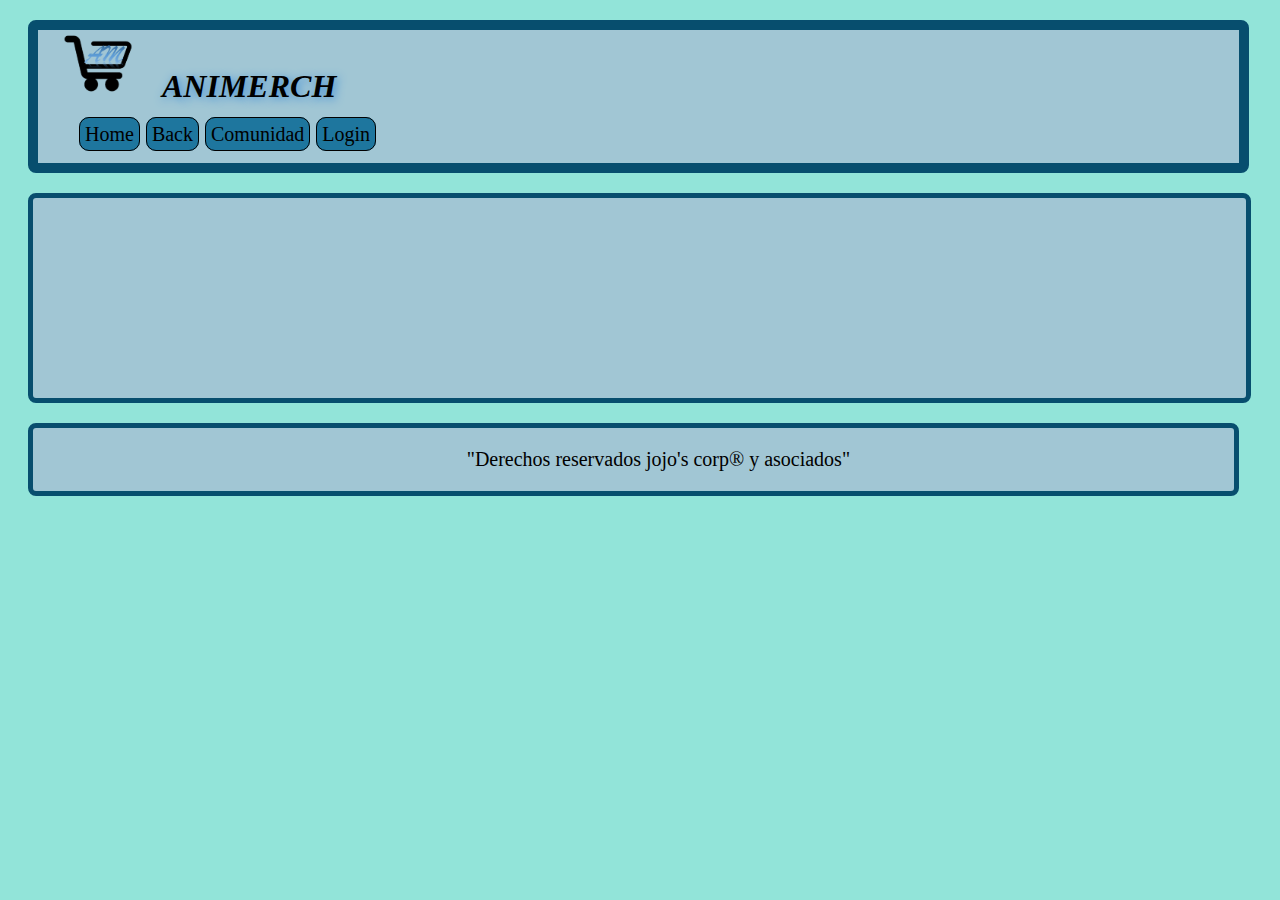
==== carrito.html @ eceda928 "CSS/Principal.css" ====
<html>
<head>
    <title>Animerch</title>
    <link rel="stylesheet" type="text/CSS" href="CSS/Principal.css" media="screen"/>
</head>
<body>
    <div class="principal-bar">
    <img src="Imagenes/animerch.png" id="Animerch">
    <h1>ANIMERCH</h1>
    <ul class="nav">
        <li><a href="index.html">Home</a></li>
        <li><a href="merch.html">Back</a></li>
        <li><a href="comunity.html">Comunidad</a></li>
        <li><a href="login.html">Login</a></li>
        </ul>
</div>
<div class="Body">

</div>
</body>
<footer id="footer">
    <p>"Derechos reservados jojo's corp®  y asociados"</p>
</footer>


</html>
---- CSS/Principal.css ----
body {
    background-color: rgb(146, 228, 217);
  }
  
  h1 {
    color: rgb(0, 0, 0);
    text-align: left;
    display:inline-block;
    font-family: Luminari, fantasy;
    font-style: italic;
    text-shadow: 2px 2px 10px rgb(61, 140, 214);
    margin-bottom: 1px;
    
  }

  p {
    font-family: verdana;
    font-size: 20px;
    scroll-margin-bottom: 20px;
    padding-left: 50px;
  }
  a{
    text-decoration: none;
    color:black;
    border:solid 1px;
    padding:5px;
    background-color: rgb(30, 118, 158);
    border-radius: 10px;
  }

.principal-bar{
    background-color: rgb(161, 198, 212);
    width: 95%;
    border: 10px solid rgb(7, 78, 110);
    border-radius: 8px;
    padding: 50x;
    margin: 20px;
}
.parrafos{
    text-align: left;
    display: inline-block;
    width: 70%;
    border:solid 2px rgb(3, 64, 92);
    background-color: rgb(161, 198, 212);
    border-radius:8px;
    padding: 1px;
    box-shadow: 5px 3px rgba(104, 104, 104, 0.37);
    
}
.parrafos-2{
  display: inline-block;
  width: 70%;
  border:solid 2px rgb(3, 64, 92);
  background-color: rgb(161, 198, 212);
  border-radius:8px;
  padding: 1px;
  box-shadow: 5px 3px rgba(104, 104, 104, 0.37);
  text-align: left;
  position: relative;
  left: 275px;
}
.nav li{
    display: inline-block;
    font-size: 20px;
    padding: 1px;
}
.Body{
  background-color: rgb(161, 198, 212);
  width: 92%;
  border: 10px transparent;
  padding: 50x;
  border: 5px solid rgb(7, 78, 110);
  border-radius: 8px;
  margin: 20px;
  padding-left: 50px;
  padding-bottom: 200px;
}
#goora{
    display: inline-block;
    padding-left: 80px;
    width: 200px;
    line-height: 320px;
    position:absolute;
    padding-top: 40px;
}
#chainsaw{
  width: 200px;
  line-height: 320px;
  position:absolute;
  padding-top: 50px;
}
#Animerch{
  display: inline-block;
  display: inline-block;
  width: 120px;
  line-height: 200px;
}
#Simp{
  padding: 5px 10px;
}

#page-tittle{
  color: rgb(0, 0, 0);
  text-align: center;
  font-family: Impact, fantasy;
  font-size: 30px;
  font-style:normal;
  margin-bottom: 1px;
}

#chikita{
  display: inline-block;
  padding-left: 80px;
  width: 200px;
  line-height: 320px;
  position:absolute;
  padding-top: 40px;
}
#footer{
  background-color: rgb(161, 198, 212);
  width: 95%;
  border: 5px solid rgb(7, 78, 110);
  border-radius: 8px;
  padding: 50x;
  margin: 20px;
  text-align: center;
}
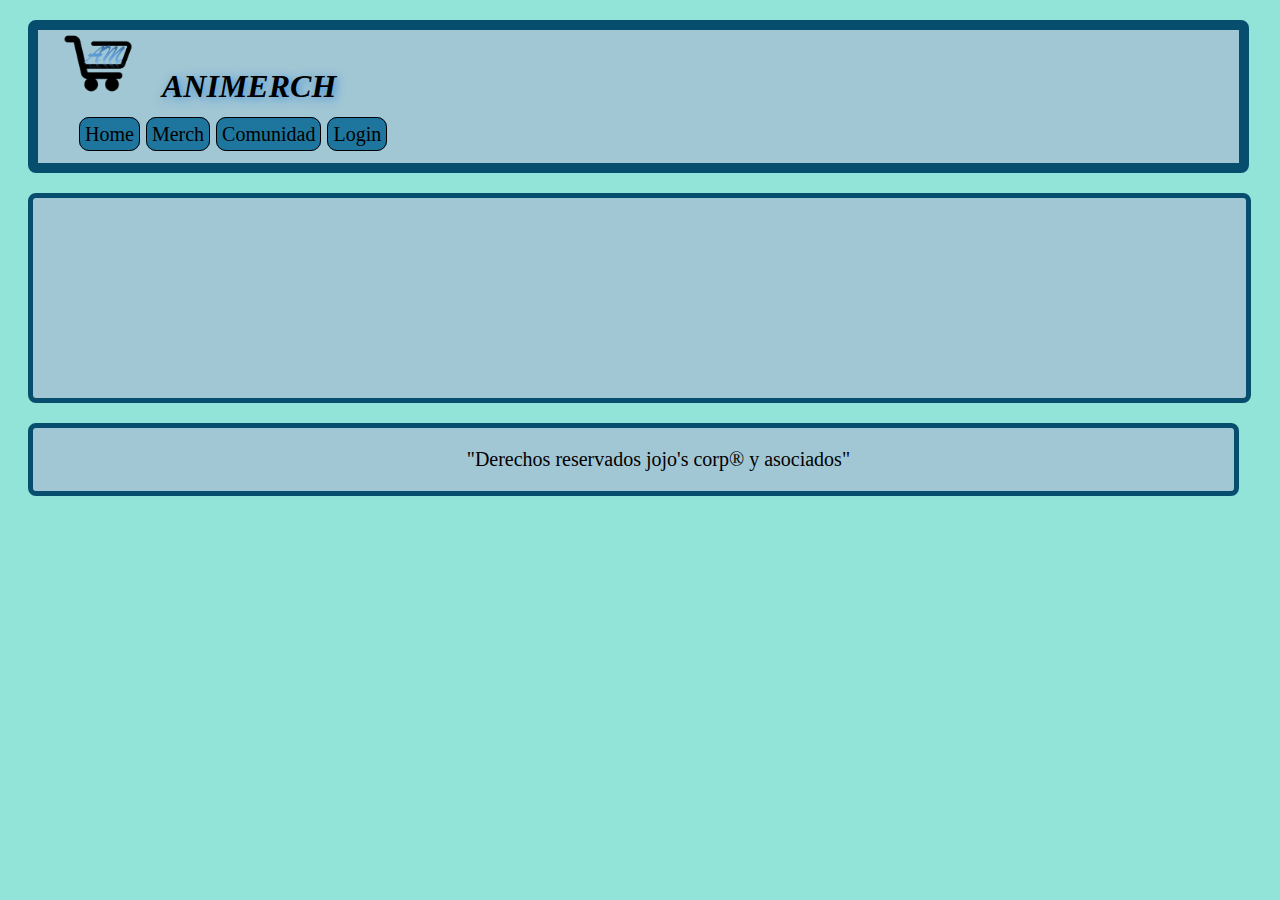
==== commit f10b0329: "carrito.html" ====
--- a/carrito.html
+++ b/carrito.html
@@ -9,7 +9,7 @@
     <h1>ANIMERCH</h1>
     <ul class="nav">
         <li><a href="index.html">Home</a></li>
-        <li><a href="merch.html">Back</a></li>
+        <li><a href="merch.html">Merch</a></li>
         <li><a href="comunity.html">Comunidad</a></li>
         <li><a href="login.html">Login</a></li>
         </ul>
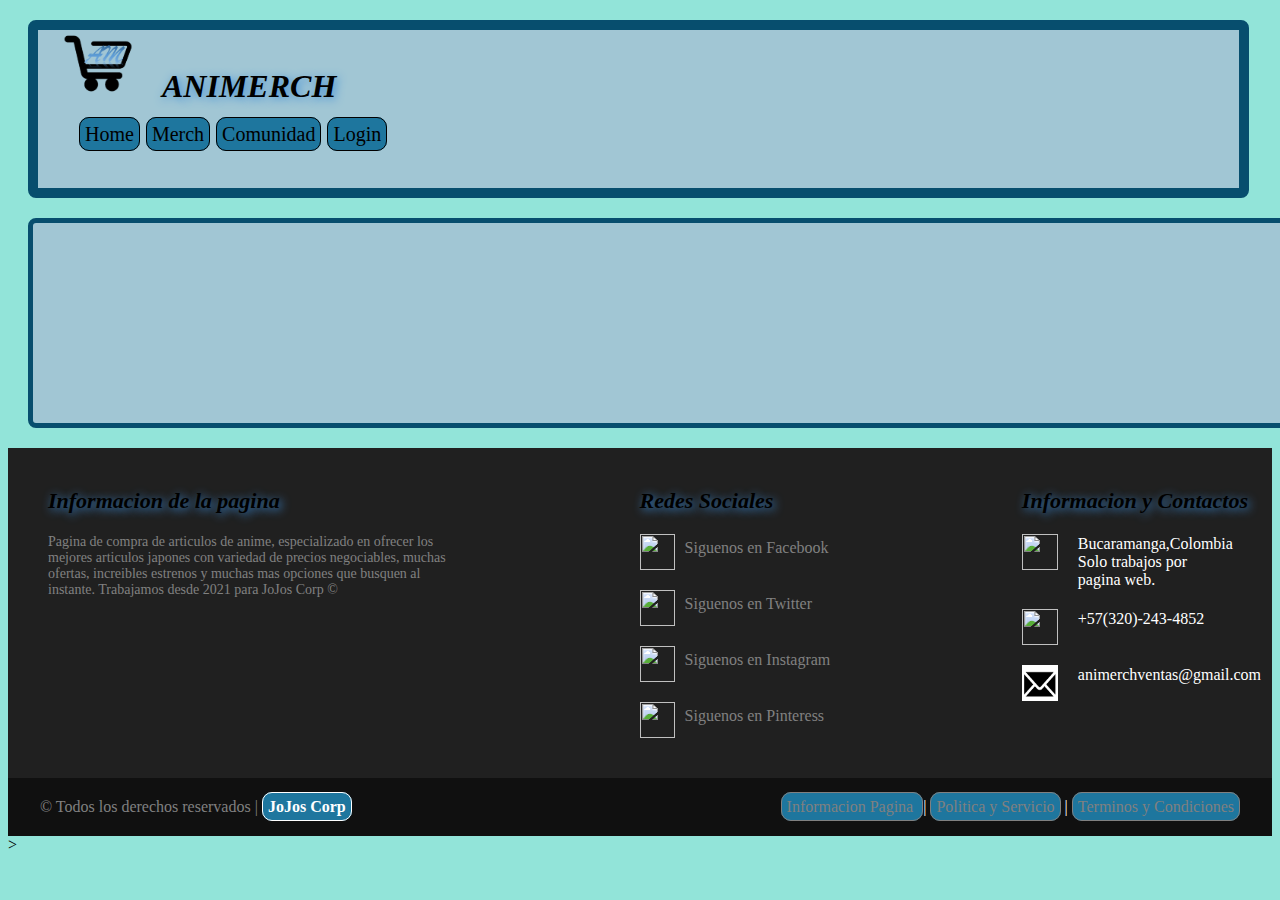
==== commit fd94118f: "CSS/Principal.css" ====
--- a/carrito.html
+++ b/carrito.html
@@ -2,6 +2,8 @@
 <head>
     <title>Animerch</title>
     <link rel="stylesheet" type="text/CSS" href="CSS/Principal.css" media="screen"/>
+    <link rel="stylesheet" type="text/CSS" href="CSS/merch.css" media="screen"/>
+    <link rel="stylesheet" href="https://stackpath.bootstrapcdn.com/bootstrap/4.5.0/css/bootstrap.min.css" integrity="sha384-9aIt2nRpC12Uk9gS9baDl411NQApFmC26EwAOH8WgZl5MYYxFfc+NcPb1dKGj7Sk" crossorigin="anonymous">
 </head>
 <body>
     <div class="principal-bar">
@@ -18,9 +20,70 @@
 
 </div>
 </body>
-<footer id="footer">
-    <p>"Derechos reservados jojo's corp®  y asociados"</p>
-</footer>
+<footer id="uwu">
+	<div class="container-footer-all">
+	<div class="container-body">
+		<div class= "colum1" >
+		 <h1 class="footerbutton">Informacion de la pagina</h1>
+		 <p class="footerbutton">
+		 Pagina de compra de articulos de anime, especializado en ofrecer los mejores articulos japones 
+		 con variedad de precios negociables, muchas ofertas, increibles estrenos y muchas mas opciones 
+		 que busquen al instante. Trabajamos desde 2021 para JoJos Corp ©
+		 </p>
+		</div>
+		 <div class= "colum2">
+			 <h1 class="footerbutton">Redes Sociales</h1>
+			 <div class="row">
+			 <img src="https://cdn-icons-png.flaticon.com/512/124/124010.png">
+			 <label>Siguenos en Facebook</label>
+			 </div>
+			 <div class="row">
+			 <img src="https://cdn-icons-png.flaticon.com/512/733/733579.png">
+			 <label>Siguenos en Twitter</label>
+			 </div>
+			 <div class="row">
+			 <img src="https://cdn-icons-png.flaticon.com/512/174/174855.png">
+			 <label>Siguenos en Instagram</label>
+			 </div>
+			 <div class="row">
+			 <img src="http://assets.stickpng.com/images/580b57fcd9996e24bc43c52e.png">
+			 <label>Siguenos en Pinteress</label>
+			 </div>
+			 </div>
+		 <div class="colum3">
+			 <h1 class="footerbutton">Informacion y Contactos</h1>
+			 <div class="row2">
+				 <img src="https://w1.pngwing.com/pngs/594/428/png-transparent-desktop-icon-house-building-apartment-symbol-home-share-icon-black.png">
+				 <label>Bucaramanga,Colombia
+				 Solo trabajos por pagina web.
+				 </label>
+			 </div>
+			 <div class="row2">
+				 <img src="https://thumbs.dreamstime.com/b/icono-de-internet-m%C3%B3vil-del-vector-dise%C3%B1o-gr%C3%A1fico-calidad-superior-se%C3%B1ales-modernas-colecci%C3%B3n-s%C3%ADmbolos-contorno-conjunto-172549039.jpg">
+				 <label>+57(320)-243-4852</label>
+			 </div>
+			 <div class="row2">
+				 <img src="[data-uri]">
+				 <label>animerchventas@gmail.com</label>
+			 </div>
+
+		 </div>
+	</div>
+ </div>
+ <div class="container-footer">
+	 <div class="footer">
+	 <div class="copyright">
+	  © Todos los derechos reservados | <a href="">JoJos Corp</a>
+	 </div>
+	 <div class="information">
+		 <a href="">Informacion Pagina </a> | 
+		 <a href="">Politica y Servicio</a> | 
+		 <a href="">Terminos y Condiciones</a>
+	 </div>
+	</div>
+ </div>
+ </div>   
+</footer>>
 
 
 </html>--- a/CSS/Principal.css
+++ b/CSS/Principal.css
@@ -2,6 +2,100 @@
     background-color: rgb(146, 228, 217);
   }
   
+  #content-wrapper{
+    display: flex;
+    flex-wrap: wrap;
+    justify-content: center;
+    align-items: center;
+  }
+  
+  .column{
+    width: 600px;
+    padding: 10px;
+  
+  }
+  
+  #featured{
+    max-width: 500px;
+    max-height: 600px;
+    object-fit: cover;
+    cursor: pointer;
+    border: 2px solid black;
+  
+  }
+  
+  .thumbnail{
+    object-fit: cover;
+    max-width: 180px;
+    max-height: 100px;
+    cursor: pointer;
+    opacity: 0.5;
+    margin: 5px;
+    border: 2px solid black;
+  
+  }
+  
+  .thumbnail:hover{
+    opacity:1;
+  }
+  
+  .active{
+    opacity: 1;
+  }
+  
+  #slide-wrapper{
+    max-width: 500px;
+    display: flex;
+    min-height: 100px;
+    align-items: center;
+  }
+  
+  #slider{
+    width: 440px;
+    display: flex;
+    flex-wrap: nowrap;
+    overflow-x: auto;
+  
+  }
+  
+  #slider::-webkit-scrollbar {
+      width: 8px;
+  
+  }
+  
+  #slider::-webkit-scrollbar-track {
+      -webkit-box-shadow: inset 0 0 6px rgba(0,0,0,0.3);
+  
+  }
+   
+  #slider::-webkit-scrollbar-thumb {
+    background-color: #dede2e;
+    outline: 1px solid slategrey;
+     border-radius: 100px;
+  
+  }
+  
+  #slider::-webkit-scrollbar-thumb:hover{
+      background-color: #18b5ce;
+  }
+  
+  .arrow{
+    width: 30px;
+    height: 30px;
+    cursor: pointer;
+    transition: .3s;
+  }
+  
+  .arrow:hover{
+    opacity: .5;
+    width: 35px;
+    height: 35px;
+  }
+
+
+
+
+
   h1 {
     color: rgb(0, 0, 0);
     text-align: left;
@@ -12,6 +106,15 @@
     margin-bottom: 1px;
     
   }
+  #new{
+    color: rgb(0, 0, 0);
+    text-align: left;
+    display:inline-block;
+    font-family: Luminari, fantasy;
+    font-style: italic;
+    text-shadow: 2px 2px 10px rgb(194, 12, 12);
+    margin-bottom: 1px;
+  }
 
   p {
     font-family: verdana;
@@ -35,6 +138,7 @@
     border-radius: 8px;
     padding: 50x;
     margin: 20px;
+    padding-bottom: 25px;
 }
 .parrafos{
     text-align: left;
@@ -65,8 +169,11 @@
     padding: 1px;
 }
 .Body{
+  display: flex;
+  flex-wrap: wrap;
+  justify-content: space-evenly;
   background-color: rgb(161, 198, 212);
-  width: 92%;
+  width: 95%;
   border: 10px transparent;
   padding: 50x;
   border: 5px solid rgb(7, 78, 110);
@@ -75,13 +182,10 @@
   padding-left: 50px;
   padding-bottom: 200px;
 }
+
 #goora{
-    display: inline-block;
-    padding-left: 80px;
-    width: 200px;
-    line-height: 320px;
-    position:absolute;
-    padding-top: 40px;
+  width: 400px;
+  height: 400px;
 }
 #chainsaw{
   width: 200px;
--- a/CSS/merch.css
+++ b/CSS/merch.css
@@ -0,0 +1,168 @@
+body {
+  background-color: rgb(white);
+  }
+  
+#titulo{
+  color: rgb(0, 0, 0);
+  text-align: left;
+  display:inline-block;
+  font-family: Luminari, fantasy;
+  font-style: italic;
+  text-shadow: 2px 2px 10px rgb(61, 140, 214);
+  margin-bottom: 1px;
+    
+  }
+/*
+.navbutton{
+  text-decoration: none;
+  color:black;
+  border:solid 1px;
+  padding:5px;
+  background-color: rgb(30, 118, 158);
+  border-radius: 10px;
+  }
+*/
+.principal-bar{
+  background-color: rgb(161, 198, 212);
+  width: 95%;
+  border: 10px solid rgb(7, 78, 110);
+  border-radius: 8px;
+  padding: 50x;
+  margin: 20px;
+}
+.nav li{
+  display: inline-block;
+  font-size: 20px;
+  padding: 1px;
+}
+#Animerch{
+  display: inline-block;
+  width: 120px;
+  line-height: 200px;}
+.button-play{
+  transition-duration: 0.4s;
+  font-size: 16px;
+  background-color: white;
+  border-radius: 8px;
+  padding: 10px 28px;
+  color: black;
+  border: 2px solid blue;
+  text-align: center;
+}
+.button-play :hover{
+  background-color: blue;
+  color: white;
+}
+.page-content{
+  display: flex;
+  flex-wrap: wrap;
+  justify-content: space-evenly;
+  border: 3px solid black;
+}
+.product-container{
+  margin: 15px;
+  padding: 2px 16px;
+}
+.product-container :hover{
+  box-shadow: 0 8px 16px 0  rgba(0,0,0,.2);
+}
+.product-container img{
+  width: 300px;
+  height: 400px;
+}
+
+.uwu{
+  box-sizing: border-box;
+  font-family: sans-serif;
+}
+.footerbutton{
+  margin: 0px;
+  padding: 0px;
+}
+footer{
+  background: #202020;
+  width: 100%;
+  color: white;
+}
+.container-footer-all{
+  width: 100%;
+  max-width: 1200px;
+  margin: auto;
+  padding: 40px;
+}
+.container-body{
+  display: flex;
+  justify-content: space-between;
+}
+.colum1{
+  max-width: 400px;
+}
+.colum1 h1{
+  font-size: 22px;
+}
+.colum1 p{
+  font-size: 14px;
+  color: gray;
+  margin-top: 20px;
+}
+.colum2{
+  max-width: 400px;
+}
+.colum2 h1{
+  font-size: 22px;
+}
+.colum2 .row{
+  margin-top: 20px;
+  display: flex;
+}
+.row img{
+  width: 35px;
+  height: 36px;
+}
+.row label{
+  margin-top: 5px;
+  margin-left: 10px;
+  color: gray;
+}
+.colum3{
+  max-width: 400px;
+}
+.colum3 h1{ 
+  font-size: 22px;
+}
+.row2{
+  margin-top: 20px;
+  display: flex;
+}
+.row2 img{
+  width: 36px;
+  height: 36px;
+}
+.row2 label{
+  margin-top: 1px;
+  margin-left: 20px;
+  max-width: 150px;
+}
+.container-footer{
+  width: 100%;
+  background: #101010;
+}
+.footer{
+  margin: auto;
+  max-width: 1200px;
+  display: flex;
+  justify-content: space-between;
+  padding: 20px;
+}
+.copyright{
+  color: gray;
+}
+.copyright a{
+  text-decoration: none;
+  color: white;
+  font-weight: bold;
+}
+.information a{
+  text-decoration: none;
+  color: gray;
+}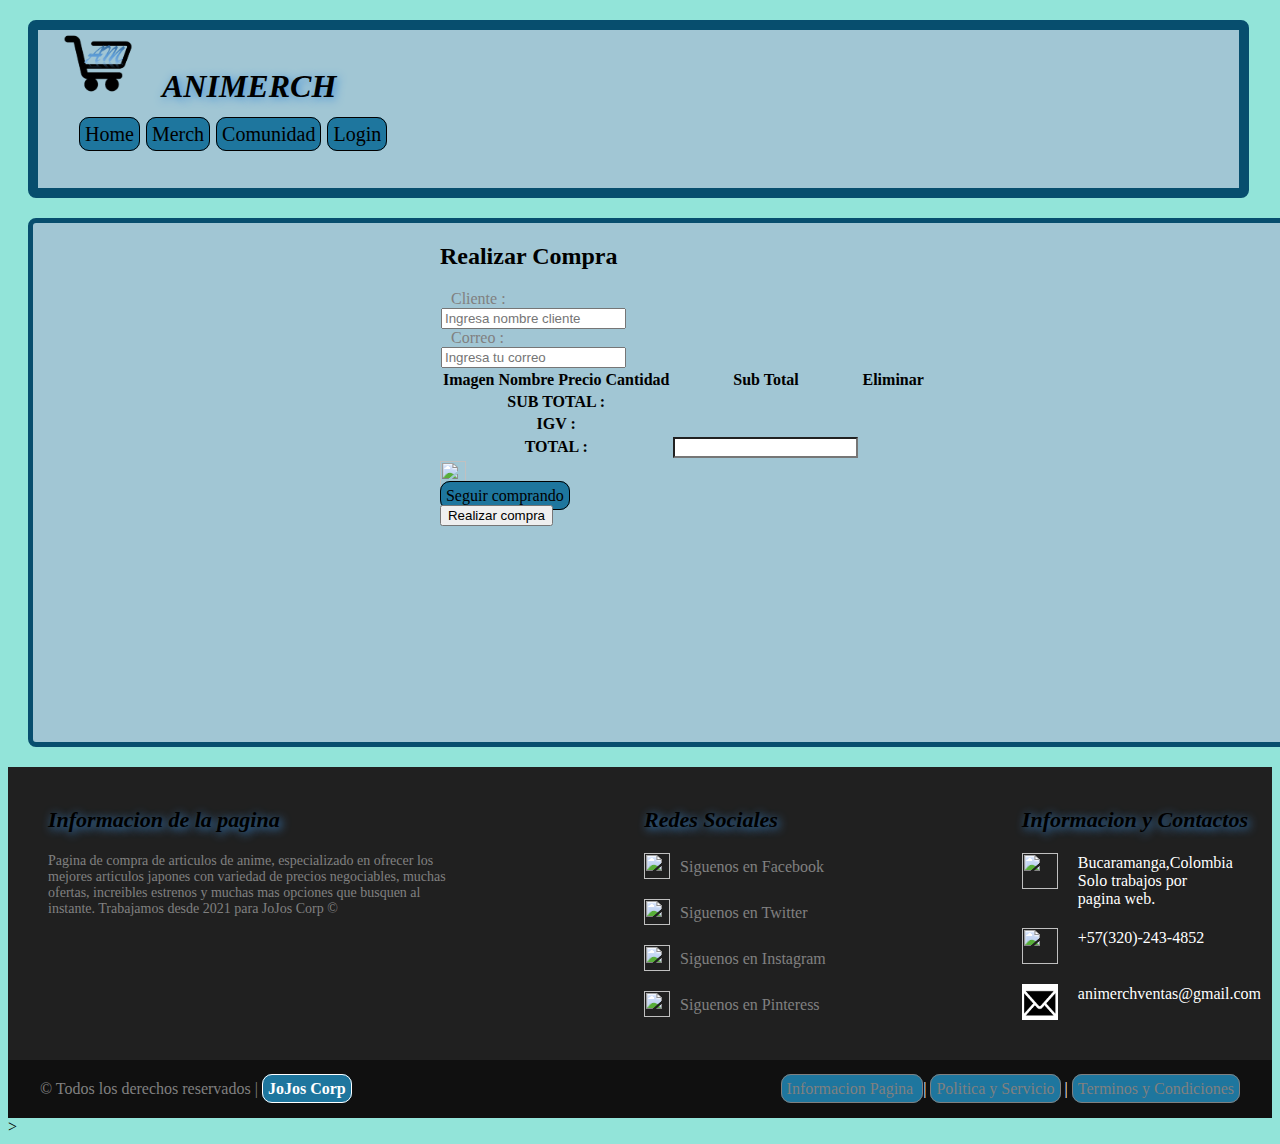
==== commit 116382e9: "CSS/merch.css" ====
--- a/carrito.html
+++ b/carrito.html
@@ -17,9 +17,94 @@
         </ul>
 </div>
 <div class="Body">
+	<main>
+        <div class="container">
+            <div class="row mt-3">
+                <div class="col">
+                    <h2 class="d-flex justify-content-center mb-3">Realizar Compra</h2>
+                    <form id="procesar-pago" action="#" method="post">
+                        <div class="form-group row">
+                            <label for="cliente" class="col-12 col-md-2 col-form-label h2">Cliente :</label>
+                            <div class="col-12 col-md-10">
+                                <input type="text" class="form-control" id="cliente"
+                                    placeholder="Ingresa nombre cliente" name="destinatario">
+                            </div>
+                        </div>
+                        <div class="form-group row">
+                            <label for="email" class="col-12 col-md-2 col-form-label h2">Correo :</label>
+                            <div class="col-12 col-md-10">
+                                <input type="text" class="form-control" id="correo" placeholder="Ingresa tu correo" name="cc_to">
+                            </div>
+                        </div>
+
+                        <div id="carrito" class="form-group table-responsive" >
+                            <table class="table" id="lista-compra" >
+                                <thead>
+                                    <tr>
+                                        <th scope="col">Imagen</th>
+                                        <th scope="col">Nombre</th>
+                                        <th scope="col">Precio</th>
+                                        <th scope="col">Cantidad</th>
+                                        <th scope="col">Sub Total</th>
+                                        <th scope="col">Eliminar</th>
+                                    </tr>
+
+                                </thead>
+                                <tbody >
+
+                                </tbody>
+                                <tr>
+                                    <th colspan="4" scope="col" class="text-right">SUB TOTAL :</th>
+                                    <th scope="col">
+                                        <p id="subtotal"></p>
+                                    </th>
+                                    <!-- <th scope="col"></th> -->
+                                </tr>
+                                <tr>
+                                    <th colspan="4" scope="col" class="text-right">IGV :</th>
+                                    <th scope="col">
+                                        <p id="igv"></p>
+                                    </th>
+                                    <!-- <th scope="col"></th> -->
+                                </tr>
+                                <tr>
+                                    <th colspan="4" scope="col" class="text-right">TOTAL :</th>
+                                    <th scope="col">
+                                        <input id="total" name="monto" class="font-weight-bold border-0" readonly style="background-color: white;"></input>
+                                    </th>
+                                    <!-- <th scope="col"></th> -->
+                                </tr>
+
+                            </table>
+                        </div>
+
+                        <div class="row justify-content-center" id="loaders">
+                            <img id="cargando" src="img/cargando.gif" width="220">
+                        </div>
+
+                        <div class="row justify-content-between">
+                            <div class="col-md-4 mb-2">
+                                <a href="index.html" class="btn btn-info btn-block">Seguir comprando</a>
+                            </div>
+                            <div class="col-xs-12 col-md-4">
+                                <button href="#" class="btn btn-success btn-block" id="procesar-compra">Realizar compra</button>
+                            </div>
+                        </div>
+                    </form>
+
+
+                </div>
+
+
+            </div>
+
+        </div>
+    </main>
 
 </div>
 </body>
+
+
 <footer id="uwu">
 	<div class="container-footer-all">
 	<div class="container-body">
--- a/CSS/merch.css
+++ b/CSS/merch.css
@@ -30,6 +30,9 @@
   padding: 50x;
   margin: 20px;
 }
+.body{
+  display: flex;
+}
 .nav li{
   display: inline-block;
   font-size: 20px;
@@ -69,6 +72,7 @@
 .product-container img{
   width: 300px;
   height: 400px;
+  display: flex;
 }
 
 .uwu{
@@ -116,8 +120,8 @@
   display: flex;
 }
 .row img{
-  width: 35px;
-  height: 36px;
+  width: 26px;
+  height: 26px;
 }
 .row label{
   margin-top: 5px;
@@ -143,6 +147,16 @@
   margin-left: 20px;
   max-width: 150px;
 }
+/*
+.rowC{
+  display: inline-block;
+}
+*/
+.rowC img{
+  width: 200px;
+  height: 200px;
+}
+
 .container-footer{
   width: 100%;
   background: #101010;
@@ -165,4 +179,69 @@
 .information a{
   text-decoration: none;
   color: gray;
+}
+
+.item {
+  border: 2px solid #000;
+  padding: 10px;
+  border-radius: 20px;
+}
+
+.item-title {
+  text-transform: uppercase;
+  text-align: center;
+  font-weight: 600;
+}
+
+.item-image {
+  height: 300px;
+  width: 100%;
+}
+
+.item-details {
+  display: flex;
+  justify-content: space-between;
+  align-items: center;
+  margin: 20px 0px 15px;
+}
+
+.item-details > .item-price {
+  margin: 0;
+}
+
+
+/* ? SHOPPING CART */
+.shopping-cart-items {
+  padding: 20px 0px;
+}
+
+.shopping-cart-header {
+  border-bottom: 1px solid #ccc;
+}
+
+.shopping-cart-image {
+ 
+  border-radius: 20px;
+}
+
+.shopping-cart-quantity-input {
+  max-width: 45px;
+  border: 1px solid #ccc;
+  border-radius: 5px;
+  background: #eee;
+  padding: 5px;
+}
+
+.shopping-cart-total {
+  min-height: 96px;
+}
+
+.col-12{
+  padding-right: 1px;
+  padding-left: 1px;
+
+}
+.col-md-6{
+  padding-right: 1px;
+  padding-left: 1px;
 }